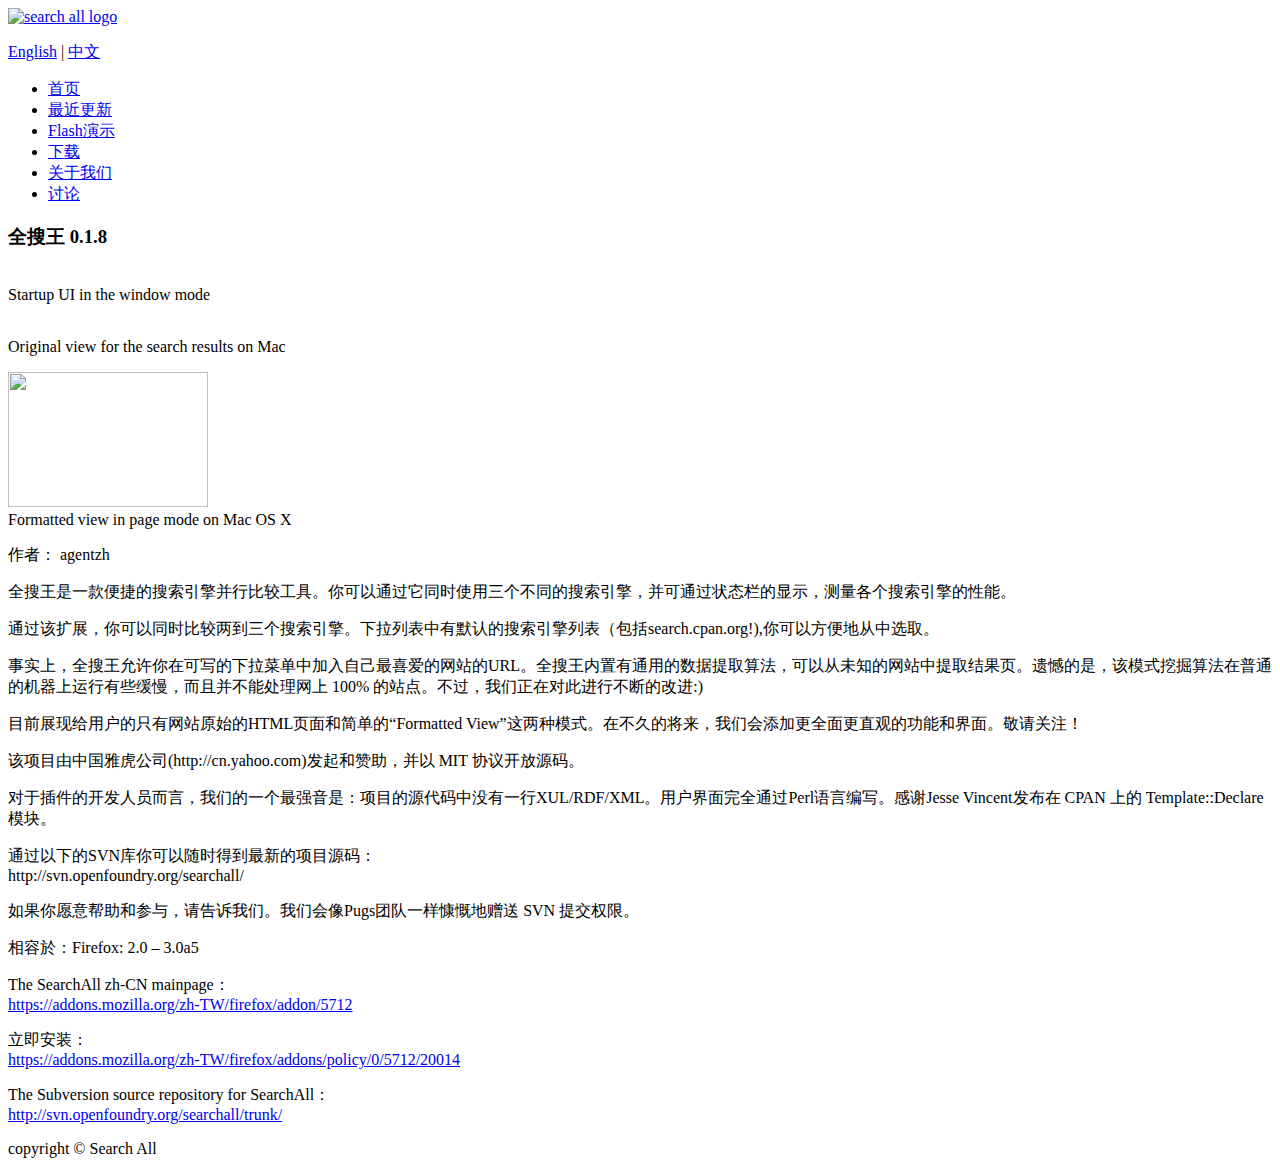
==== docs/www/zh-cn/index.html @ 8c29a0a5 "r2456@agentz-office (orig r475):  agentzh | 2007-10-16 17:29:09 +0800  searchall - checked in yedan+" ====
<!DOCTYPE html PUBLIC "-//W3C//DTD XHTML 1.0 Strict//EN" "http://www.w3.org/TR/xhtml1/DTD/xhtml1-strict.dtd">
<html xmlns="http://www.w3.org/1999/xhtml">
<head>
<meta http-equiv="Content-Type" content="text/html; charset=utf-8" />
<title>SearchAll,全搜王</title>
<link href="style.css" rel="stylesheet" type="text/css" />
</head>

<body>
<div id="head"><a href="../en-us/index.html"><img src="img/searchAllLogo.gif" alt="search all logo" /></a>
<p><a href="../en-us/index.html">English</a> | <a href="index.html">中文</a></p>
</div>
<ul id="sideNav">
  <li><a href="index.html" class="act">首页</a></li>
  <li><a href="news.html">最近更新</a> </li>
  <li><a href="demo.html">Flash演示</a></li>
  <li><a href="download.html">下载</a></li>
  <li><a href="about.html">关于我们</a></li>
  <li><a href="https://addons.mozilla.org/en-US/firefox/discussions/?AddOnID=5712" target="_blank">讨论</a></li>
</ul>
<div id="content">
  <h3>全搜王 0.1.8</h3>
  <div class="pic"><p><img src="img/1.png" alt="" /><br />Startup UI in the window mode</p>
<p><img src="img/3.png" alt="" /><br />Original view for the search results on Mac</p>
<p><img src="img/2.png" alt="" width="200" height="135" /><br />Formatted view in page mode on Mac OS X</p>
</div>
  <p>作者： agentzh</p>
  <p>全搜王是一款便捷的搜索引擎并行比较工具。你可以通过它同时使用三个不同的搜索引擎，并可通过状态栏的显示，测量各个搜索引擎的性能。</p>
  <p>通过该扩展，你可以同时比较两到三个搜索引擎。下拉列表中有默认的搜索引擎列表（包括search.cpan.org!),你可以方便地从中选取。</p>
  <p>事实上，全搜王允许你在可写的下拉菜单中加入自己最喜爱的网站的URL。全搜王内置有通用的数据提取算法，可以从未知的网站中提取结果页。遗憾的是，该模式挖掘算法在普通的机器上运行有些缓慢，而且并不能处理网上 100% 的站点。不过，我们正在对此进行不断的改进:)</p>
  <p>目前展现给用户的只有网站原始的HTML页面和简单的“Formatted View”这两种模式。在不久的将来，我们会添加更全面更直观的功能和界面。敬请关注！</p>
  <p>该项目由中国雅虎公司(http://cn.yahoo.com)发起和赞助，并以 MIT 协议开放源码。</p>
  <p>对于插件的开发人员而言，我们的一个最强音是：项目的源代码中没有一行XUL/RDF/XML。用户界面完全通过Perl语言编写。感谢Jesse Vincent发布在 CPAN 上的 Template::Declare 模块。</p>
  <p>通过以下的SVN库你可以随时得到最新的项目源码：
    <br />
    http://svn.openfoundry.org/searchall/</p>
  <p>如果你愿意帮助和参与，请告诉我们。我们会像Pugs团队一样慷慨地赠送 SVN 提交权限。 </p>
  <p> 相容於：Firefox:              2.0 – 3.0a5 </p>
  <p>The SearchAll zh-CN mainpage：<br />
    <a href="https://addons.mozilla.org/zh-TW/firefox/addon/5712">https://addons.mozilla.org/zh-TW/firefox/addon/5712</a>
  </p>
  <p>立即安装：<br />
<a href="https://addons.mozilla.org/zh-TW/firefox/addons/policy/0/5712/20014">https://addons.mozilla.org/zh-TW/firefox/addons/policy/0/5712/20014</a></p>
  <p>The Subversion source repository for SearchAll：<br />
    <a href="http://svn.openfoundry.org/searchall/trunk/">http://svn.openfoundry.org/searchall/trunk/</a><br />
  </p>
</div>
<div id="foot">copyright &copy; Search All</div>
</body>
</html>
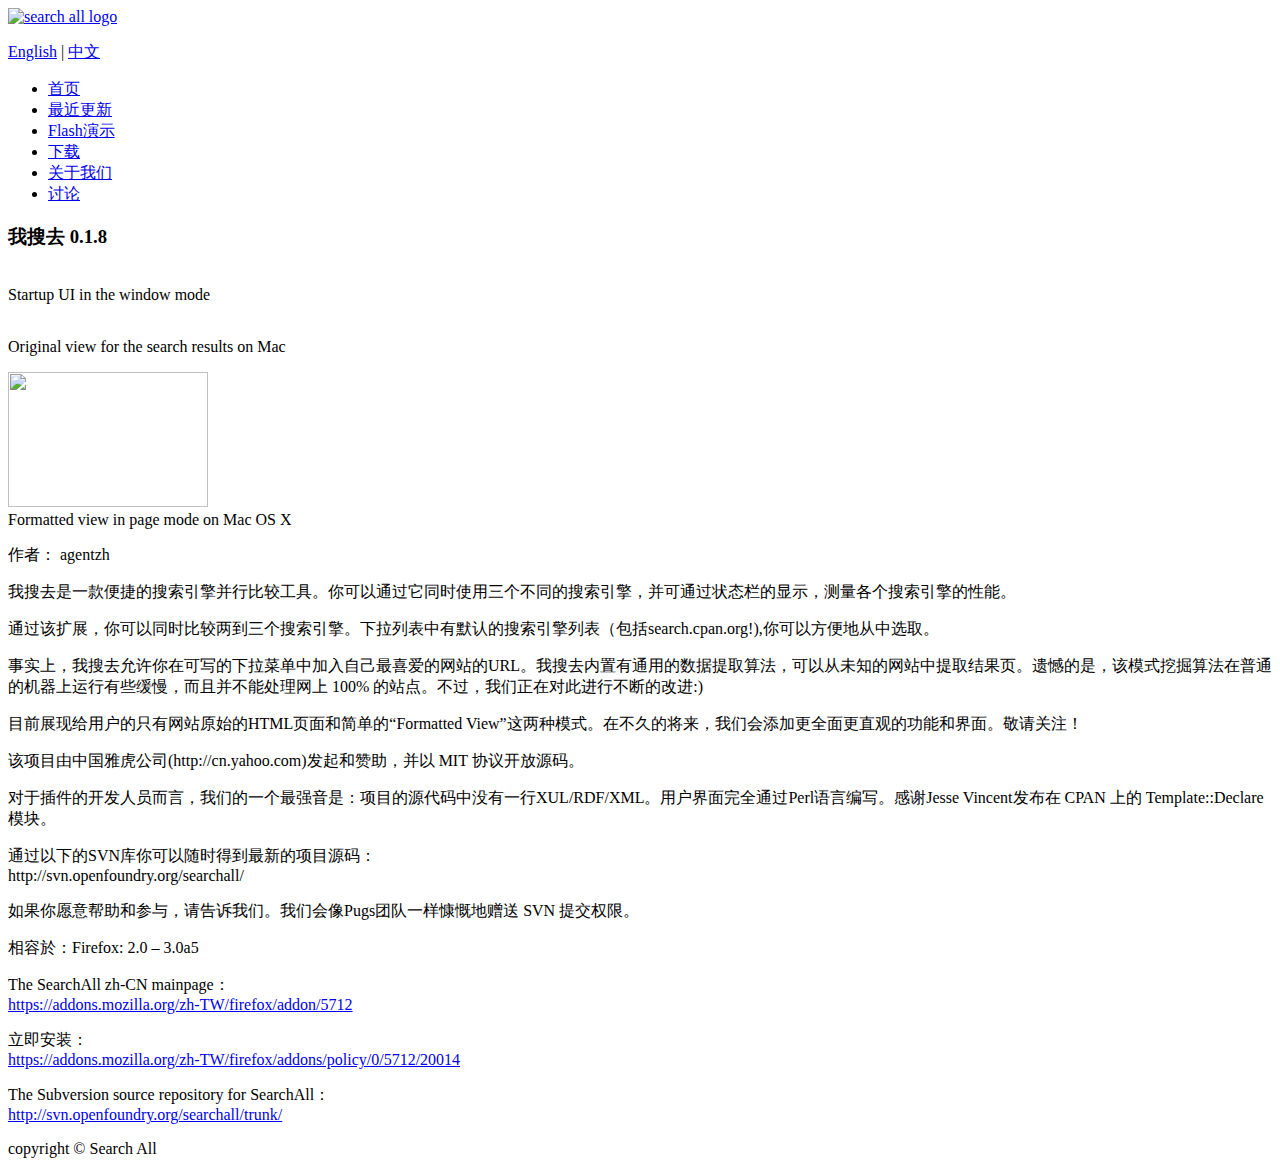
==== commit bbc46b4a: "searchall - s/å" ====
--- a/docs/www/zh-cn/index.html
+++ b/docs/www/zh-cn/index.html
@@ -2,13 +2,13 @@
 <html xmlns="http://www.w3.org/1999/xhtml">
 <head>
 <meta http-equiv="Content-Type" content="text/html; charset=utf-8" />
-<title>SearchAll,全搜王</title>
+<title>SearchAll,我搜去</title>
 <link href="style.css" rel="stylesheet" type="text/css" />
 </head>
 
 <body>
-<div id="head"><a href="../en-us/index.html"><img src="img/searchAllLogo.gif" alt="search all logo" /></a>
-<p><a href="../en-us/index.html">English</a> | <a href="index.html">中文</a></p>
+<div id="head"><a href="http://searchall.agentzh.org"><img src="img/searchAllLogo.gif" alt="search all logo" /></a>
+<p><a href="http://searchall.agentzh.org">English</a> | <a href="index.html">中文</a></p>
 </div>
 <ul id="sideNav">
   <li><a href="index.html" class="act">首页</a></li>
@@ -19,15 +19,15 @@
   <li><a href="https://addons.mozilla.org/en-US/firefox/discussions/?AddOnID=5712" target="_blank">讨论</a></li>
 </ul>
 <div id="content">
-  <h3>全搜王 0.1.8</h3>
+  <h3>我搜去 0.1.8</h3>
   <div class="pic"><p><img src="img/1.png" alt="" /><br />Startup UI in the window mode</p>
 <p><img src="img/3.png" alt="" /><br />Original view for the search results on Mac</p>
 <p><img src="img/2.png" alt="" width="200" height="135" /><br />Formatted view in page mode on Mac OS X</p>
 </div>
   <p>作者： agentzh</p>
-  <p>全搜王是一款便捷的搜索引擎并行比较工具。你可以通过它同时使用三个不同的搜索引擎，并可通过状态栏的显示，测量各个搜索引擎的性能。</p>
+  <p>我搜去是一款便捷的搜索引擎并行比较工具。你可以通过它同时使用三个不同的搜索引擎，并可通过状态栏的显示，测量各个搜索引擎的性能。</p>
   <p>通过该扩展，你可以同时比较两到三个搜索引擎。下拉列表中有默认的搜索引擎列表（包括search.cpan.org!),你可以方便地从中选取。</p>
-  <p>事实上，全搜王允许你在可写的下拉菜单中加入自己最喜爱的网站的URL。全搜王内置有通用的数据提取算法，可以从未知的网站中提取结果页。遗憾的是，该模式挖掘算法在普通的机器上运行有些缓慢，而且并不能处理网上 100% 的站点。不过，我们正在对此进行不断的改进:)</p>
+  <p>事实上，我搜去允许你在可写的下拉菜单中加入自己最喜爱的网站的URL。我搜去内置有通用的数据提取算法，可以从未知的网站中提取结果页。遗憾的是，该模式挖掘算法在普通的机器上运行有些缓慢，而且并不能处理网上 100% 的站点。不过，我们正在对此进行不断的改进:)</p>
   <p>目前展现给用户的只有网站原始的HTML页面和简单的“Formatted View”这两种模式。在不久的将来，我们会添加更全面更直观的功能和界面。敬请关注！</p>
   <p>该项目由中国雅虎公司(http://cn.yahoo.com)发起和赞助，并以 MIT 协议开放源码。</p>
   <p>对于插件的开发人员而言，我们的一个最强音是：项目的源代码中没有一行XUL/RDF/XML。用户界面完全通过Perl语言编写。感谢Jesse Vincent发布在 CPAN 上的 Template::Declare 模块。</p>
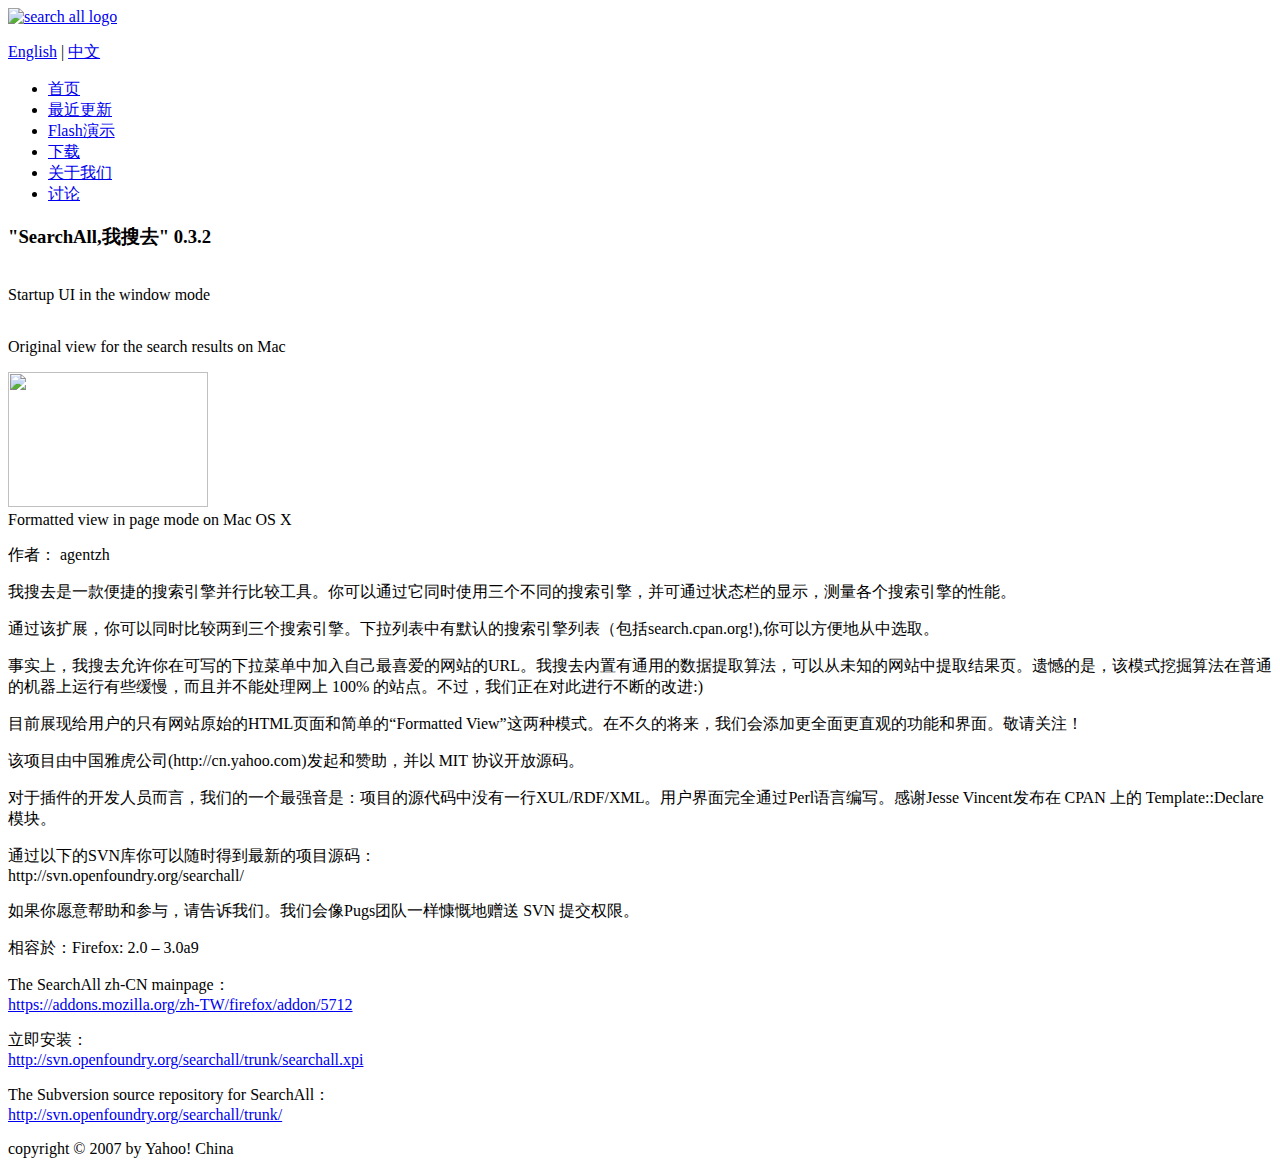
==== commit 16e88998: "r3090@agentz-office (orig r665):  agentzh | 2007-11-13 10:08:59 +0800  [searchall] updated the www s" ====
--- a/docs/www/zh-cn/index.html
+++ b/docs/www/zh-cn/index.html
@@ -19,7 +19,7 @@
   <li><a href="https://addons.mozilla.org/en-US/firefox/discussions/?AddOnID=5712" target="_blank">讨论</a></li>
 </ul>
 <div id="content">
-  <h3>我搜去 0.1.8</h3>
+  <h3>"SearchAll,我搜去" 0.3.2</h3>
   <div class="pic"><p><img src="img/1.png" alt="" /><br />Startup UI in the window mode</p>
 <p><img src="img/3.png" alt="" /><br />Original view for the search results on Mac</p>
 <p><img src="img/2.png" alt="" width="200" height="135" /><br />Formatted view in page mode on Mac OS X</p>
@@ -35,16 +35,16 @@
     <br />
     http://svn.openfoundry.org/searchall/</p>
   <p>如果你愿意帮助和参与，请告诉我们。我们会像Pugs团队一样慷慨地赠送 SVN 提交权限。 </p>
-  <p> 相容於：Firefox:              2.0 – 3.0a5 </p>
+  <p> 相容於：Firefox:              2.0 – 3.0a9 </p>
   <p>The SearchAll zh-CN mainpage：<br />
     <a href="https://addons.mozilla.org/zh-TW/firefox/addon/5712">https://addons.mozilla.org/zh-TW/firefox/addon/5712</a>
   </p>
   <p>立即安装：<br />
-<a href="https://addons.mozilla.org/zh-TW/firefox/addons/policy/0/5712/20014">https://addons.mozilla.org/zh-TW/firefox/addons/policy/0/5712/20014</a></p>
+<a href="http://svn.openfoundry.org/searchall/trunk/searchall.xpi">http://svn.openfoundry.org/searchall/trunk/searchall.xpi</a></p>
   <p>The Subversion source repository for SearchAll：<br />
     <a href="http://svn.openfoundry.org/searchall/trunk/">http://svn.openfoundry.org/searchall/trunk/</a><br />
   </p>
 </div>
-<div id="foot">copyright &copy; Search All</div>
+<div id="foot">copyright &copy; 2007 by Yahoo! China</div>
 </body>
 </html>
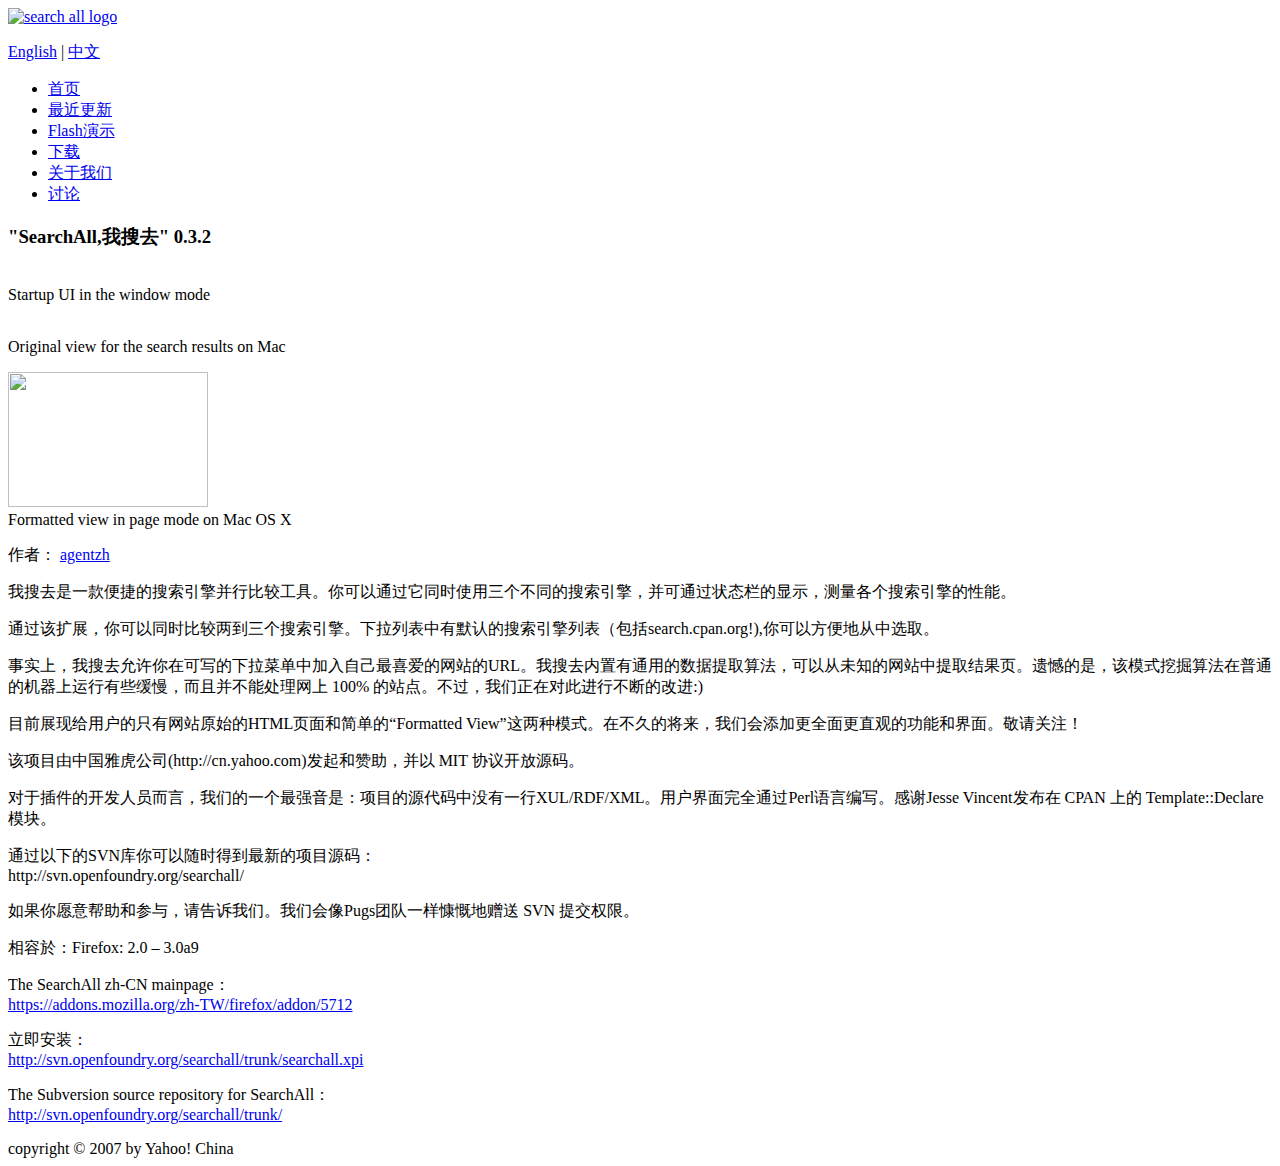
==== commit df2f23f1: "r3094@agentz-office (orig r666):  agentzh | 2007-11-13 10:12:48 +0800  [searchall] added a link to m" ====
--- a/docs/www/zh-cn/index.html
+++ b/docs/www/zh-cn/index.html
@@ -24,7 +24,7 @@
 <p><img src="img/3.png" alt="" /><br />Original view for the search results on Mac</p>
 <p><img src="img/2.png" alt="" width="200" height="135" /><br />Formatted view in page mode on Mac OS X</p>
 </div>
-  <p>作者： agentzh</p>
+<p>作者： <a href="http://agentzh.spaces.live.com">agentzh</a></p>
   <p>我搜去是一款便捷的搜索引擎并行比较工具。你可以通过它同时使用三个不同的搜索引擎，并可通过状态栏的显示，测量各个搜索引擎的性能。</p>
   <p>通过该扩展，你可以同时比较两到三个搜索引擎。下拉列表中有默认的搜索引擎列表（包括search.cpan.org!),你可以方便地从中选取。</p>
   <p>事实上，我搜去允许你在可写的下拉菜单中加入自己最喜爱的网站的URL。我搜去内置有通用的数据提取算法，可以从未知的网站中提取结果页。遗憾的是，该模式挖掘算法在普通的机器上运行有些缓慢，而且并不能处理网上 100% 的站点。不过，我们正在对此进行不断的改进:)</p>
